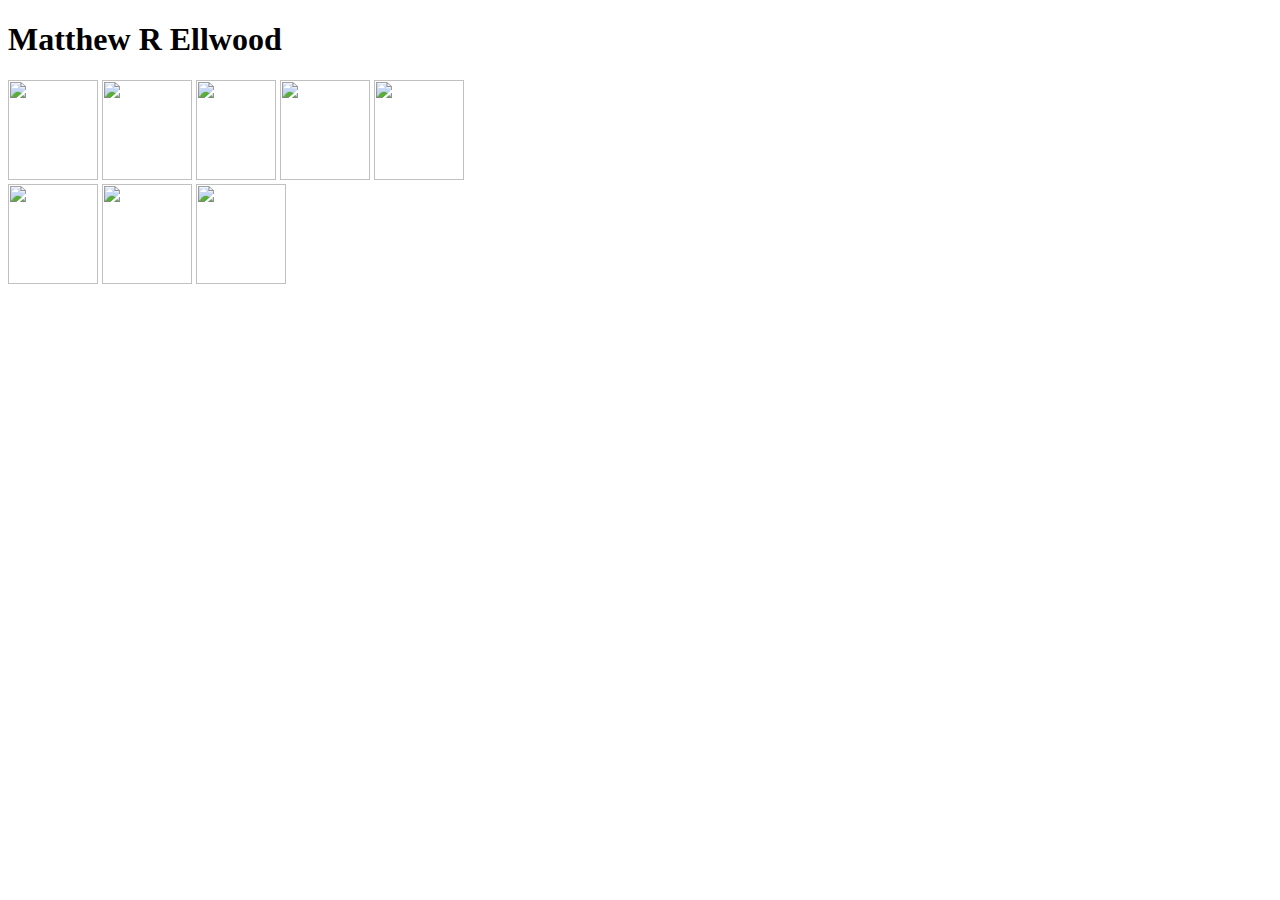
==== a-index/index.html @ a0dc1971 "new root" ====
<!DOCTYPE html>

<html lang="en">
    <head>
        <meta name="viewport" content="width=device-width, initial-scale=1">
        <link href="https://cdn.jsdelivr.net/npm/bootstrap@5.2.3/dist/css/bootstrap.min.css" rel="stylesheet" integrity="sha384-rbsA2VBKQhggwzxH7pPCaAqO46MgnOM80zW1RWuH61DGLwZJEdK2Kadq2F9CUG65" crossorigin="anonymous">
        <script src="https://cdn.jsdelivr.net/npm/bootstrap@5.2.3/dist/js/bootstrap.bundle.min.js" integrity="sha384-kenU1KFdBIe4zVF0s0G1M5b4hcpxyD9F7jL+jjXkk+Q2h455rYXK/7HAuoJl+0I4" crossorigin="anonymous"></script>
        <link href="styles.css" rel="stylesheet">
        <title>My Webpage</title>
    </head>
    <body class="background1">
        <h1>Matthew R Ellwood</h1>
        <nav>
            <a href="aboutme.html"><img class ="rounded"src="./images/about me.png" width="90" height="100"></a>
            <a href="skillset.html"><img class ="rounded" src="./images/skillset.jpg" width ="90" height="100"></a>
            <a href="qualifications.html"><img class="rounded"src="./images/qualifications.jpg" width="80" height="100"></a>
            <a href="interests.html"><img class ="rounded"src="./images/Personal-Interests.jpg" width="90" height="100"></a>
            <a href="motorhomes.html"><img class ="rounded"src="./images/motorhomes.jpg" width="90" height="100"></a>
        </nav>
        <nav>
            <a href="7-islands-tour.html"><img class ="rounded"src="./images/Outer-Hebridies/7-Islands-Tour.jpg" width="90" height="100"></a>
            <a href="carry-on-quiz.html"><img class ="rounded"src="./images/carry-on/carryonquiz.jpg" width="90" height="100"></a>
            <a href="carry-on-page2.html"><img class ="rounded"src="./images/carry-on/quiz 2.jpg" width="90" height="100"></a>
        </nav>
    </body>
</html>
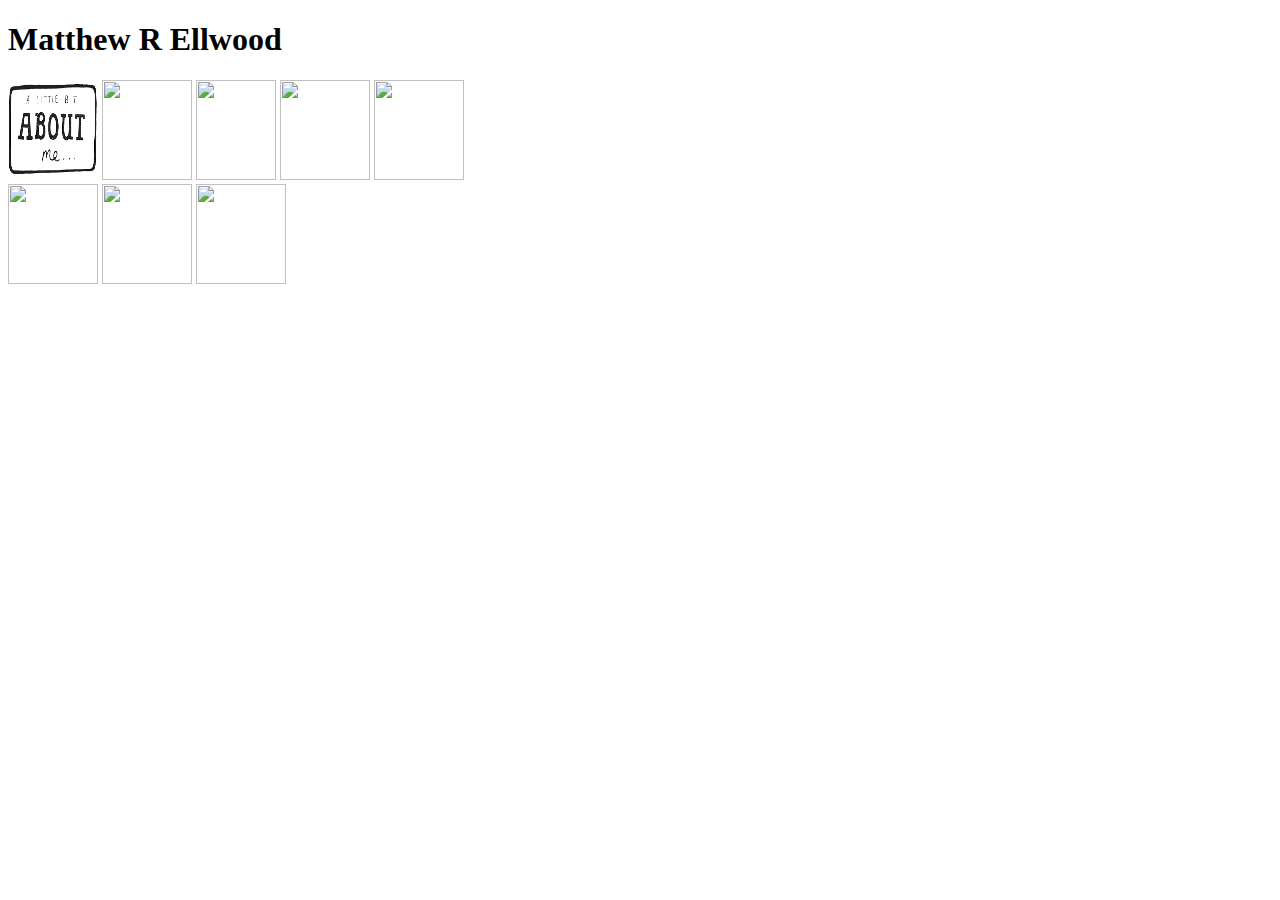
==== commit 120421f3: "try again" ====
--- a/a-index/index.html
+++ b/a-index/index.html
@@ -12,15 +12,15 @@
         <h1>Matthew R Ellwood</h1>
         <nav>
             <a href="aboutme.html"><img class ="rounded"src="./images/about me.png" width="90" height="100"></a>
-            <a href="skillset.html"><img class ="rounded" src="./images/skillset.jpg" width ="90" height="100"></a>
-            <a href="qualifications.html"><img class="rounded"src="./images/qualifications.jpg" width="80" height="100"></a>
-            <a href="interests.html"><img class ="rounded"src="./images/Personal-Interests.jpg" width="90" height="100"></a>
-            <a href="motorhomes.html"><img class ="rounded"src="./images/motorhomes.jpg" width="90" height="100"></a>
+            <a href="skillset.html"><img class ="rounded" src="./a-index/images/skillset.jpg" width ="90" height="100"></a>
+            <a href="qualifications.html"><img class="rounded"src="./a-index/images/qualifications.jpg" width="80" height="100"></a>
+            <a href="interests.html"><img class ="rounded"src="./a-index/images/Personal-Interests.jpg" width="90" height="100"></a>
+            <a href="motorhomes.html"><img class ="rounded"src="./a-index/images/motorhomes.jpg" width="90" height="100"></a>
         </nav>
         <nav>
-            <a href="7-islands-tour.html"><img class ="rounded"src="./images/Outer-Hebridies/7-Islands-Tour.jpg" width="90" height="100"></a>
-            <a href="carry-on-quiz.html"><img class ="rounded"src="./images/carry-on/carryonquiz.jpg" width="90" height="100"></a>
-            <a href="carry-on-page2.html"><img class ="rounded"src="./images/carry-on/quiz 2.jpg" width="90" height="100"></a>
+            <a href="7-islands-tour.html"><img class ="rounded"src="./a-index/images/Outer-Hebridies/7-Islands-Tour.jpg" width="90" height="100"></a>
+            <a href="carry-on-quiz.html"><img class ="rounded"src="./a-index/images/carry-on/carryonquiz.jpg" width="90" height="100"></a>
+            <a href="carry-on-page2.html"><img class ="rounded"src="./a-index/images/carry-on/quiz 2.jpg" width="90" height="100"></a>
         </nav>
     </body>
 </html>
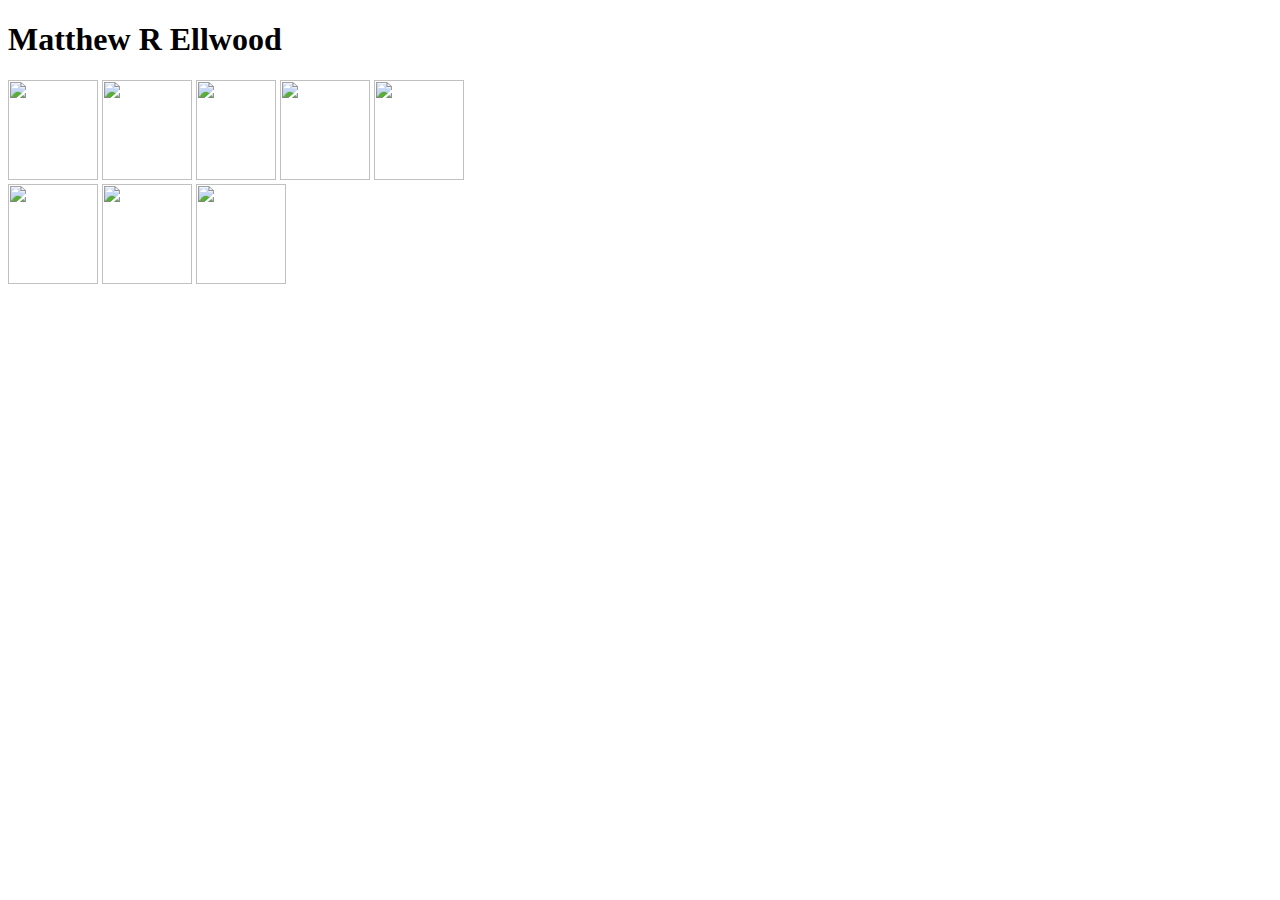
==== commit c8703e5d: "Tab names" ====
--- a/a-index/index.html
+++ b/a-index/index.html
@@ -6,7 +6,7 @@
         <link href="https://cdn.jsdelivr.net/npm/bootstrap@5.2.3/dist/css/bootstrap.min.css" rel="stylesheet" integrity="sha384-rbsA2VBKQhggwzxH7pPCaAqO46MgnOM80zW1RWuH61DGLwZJEdK2Kadq2F9CUG65" crossorigin="anonymous">
         <script src="https://cdn.jsdelivr.net/npm/bootstrap@5.2.3/dist/js/bootstrap.bundle.min.js" integrity="sha384-kenU1KFdBIe4zVF0s0G1M5b4hcpxyD9F7jL+jjXkk+Q2h455rYXK/7HAuoJl+0I4" crossorigin="anonymous"></script>
         <link href="styles.css" rel="stylesheet">
-        <title>My Webpage</title>
+        <title>Matthew R's Homepage</title>
     </head>
     <body class="background1">
         <h1>Matthew R Ellwood</h1>
